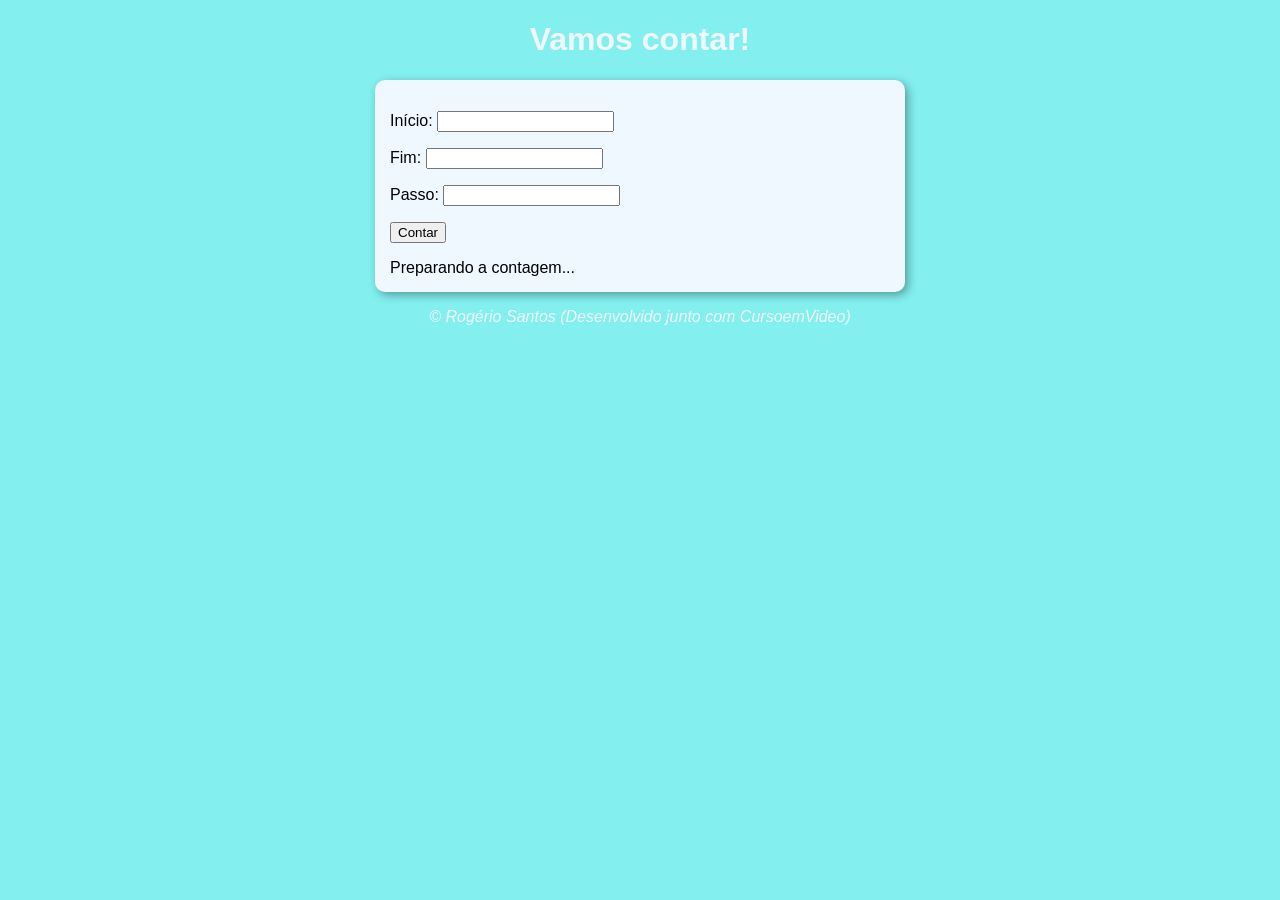
==== modulo-E/aula14ex/ex016/index.html @ ede8ed40 "09/06/2026" ====
<!DOCTYPE html>
<html lang="pt-br">

<head>
    <meta charset="UTF-8">
    <meta name="viewport" content="width=device-width, initial-scale=1.0">
    <link rel="stylesheet" href="style.css">
    <title>Super Contador</title>
</head>

<body>
    <header>
        <h1>Vamos contar!</h1>
    </header>

    <section>
        <div id="dados">
            <p>Início: <input type="number" id="txtini"></p>
            <p>Fim: <input type="number" id="txtfim"></p>
            <p>Passo: <input type="number" id="txtpasso"></p>
            <p><input type="button" value="Contar" onclick="contar()"></p>
        </div>

        <div id="res">
            Preparando a contagem...
        </div>
    </section>

    <footer>
        <p>&copy; Rogério Santos (Desenvolvido junto com CursoemVideo)</p>
    </footer>

    <script src="script.js"></script>
</body>

</html>
---- modulo-E/aula14ex/ex016/style.css ----
body{
    background-color: rgba(1, 223, 223, 0.486);
    font-family: Arial, Helvetica, sans-serif;    
}

header{
    color:aliceblue;
    text-align: center;
}

section{
    background-color: aliceblue;
    border-radius: 10px;
    padding: 15px;
    width: 500px;    
    margin: auto;
    box-shadow: 3px 3px 10px rgba(0, 0, 0, 0.352);
}

footer{
    color: aliceblue;
    text-align: center;
    font-style: italic;
}
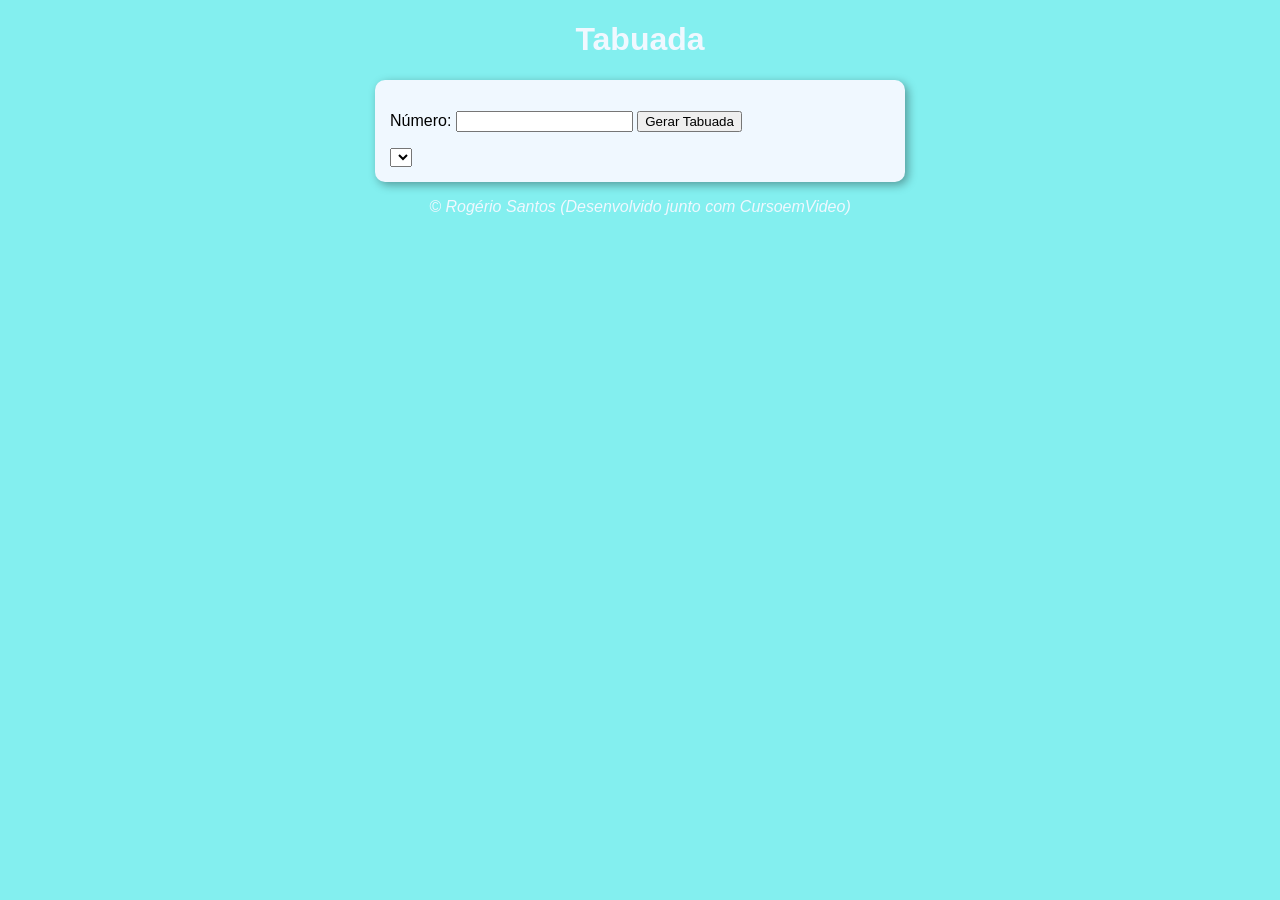
==== commit 54e7f822: "09/06/2026" ====
--- a/modulo-E/aula14ex/ex016/index.html
+++ b/modulo-E/aula14ex/ex016/index.html
@@ -5,24 +5,22 @@
     <meta charset="UTF-8">
     <meta name="viewport" content="width=device-width, initial-scale=1.0">
     <link rel="stylesheet" href="style.css">
-    <title>Super Contador</title>
+    <title>Tabuada</title>
 </head>
 
 <body>
     <header>
-        <h1>Vamos contar!</h1>
+        <h1>Tabuada</h1>
     </header>
 
     <section>
-        <div id="dados">
-            <p>Início: <input type="number" id="txtini"></p>
-            <p>Fim: <input type="number" id="txtfim"></p>
-            <p>Passo: <input type="number" id="txtpasso"></p>
-            <p><input type="button" value="Contar" onclick="contar()"></p>
+        <div>
+            <p>Número: <input type="number" name="num" id="txtn">         
+            <input type="button" value="Gerar Tabuada" onclick="tabuada()"></p>  
         </div>
 
-        <div id="res">
-            Preparando a contagem...
+        <div>
+            <select name="tabuada" id="seltab"></select>
         </div>
     </section>
 
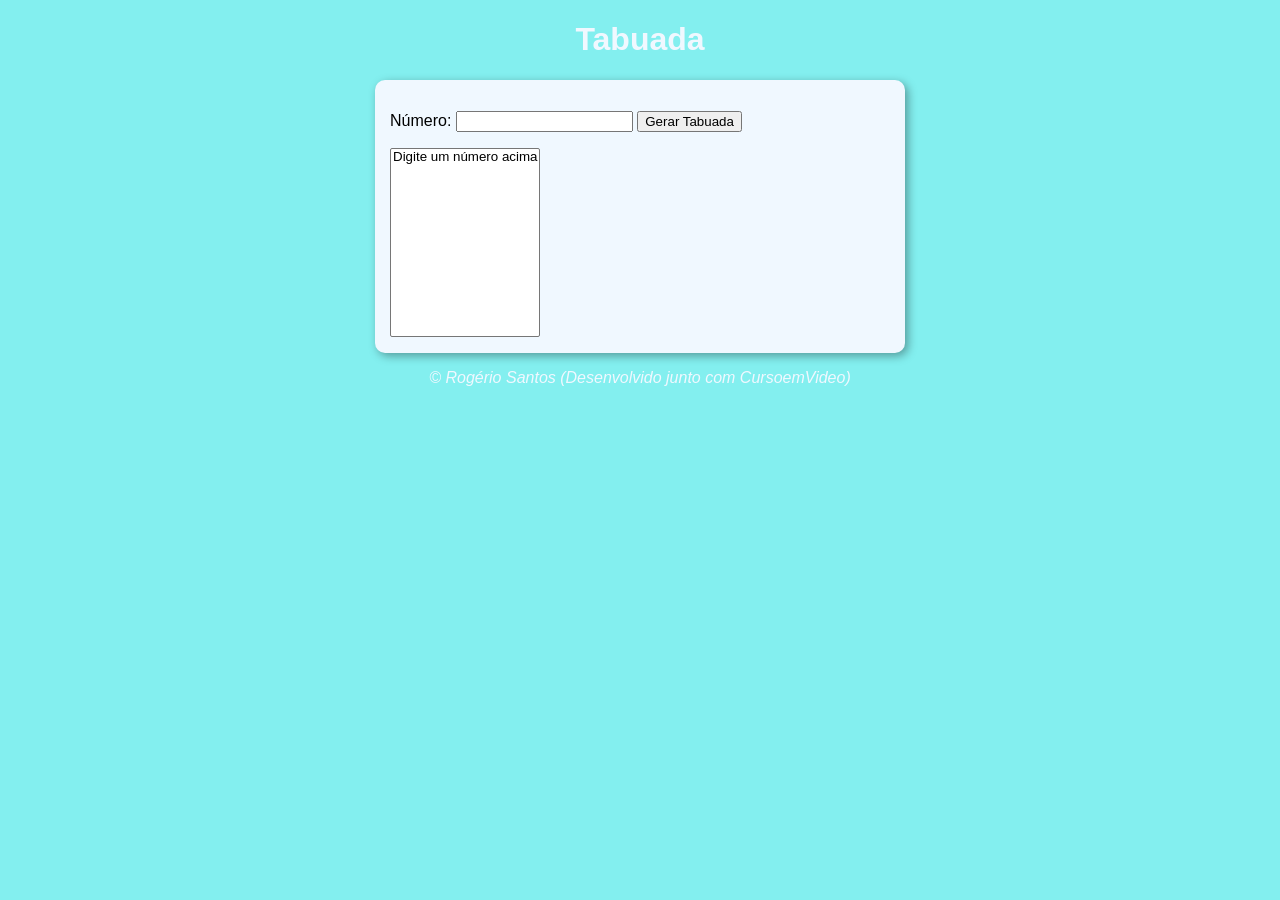
==== commit 6643c072: "Módulo E finalizado" ====
--- a/modulo-E/aula14ex/ex016/index.html
+++ b/modulo-E/aula14ex/ex016/index.html
@@ -15,12 +15,14 @@
 
     <section>
         <div>
-            <p>Número: <input type="number" name="num" id="txtn">         
+            <p>Número: <input type="number" name="num" id="txtnum">         
             <input type="button" value="Gerar Tabuada" onclick="tabuada()"></p>  
         </div>
 
         <div>
-            <select name="tabuada" id="seltab"></select>
+            <select name="tabuada" id="seltab" size="11">
+                <option>Digite um número acima</option>
+            </select>
         </div>
     </section>
 
